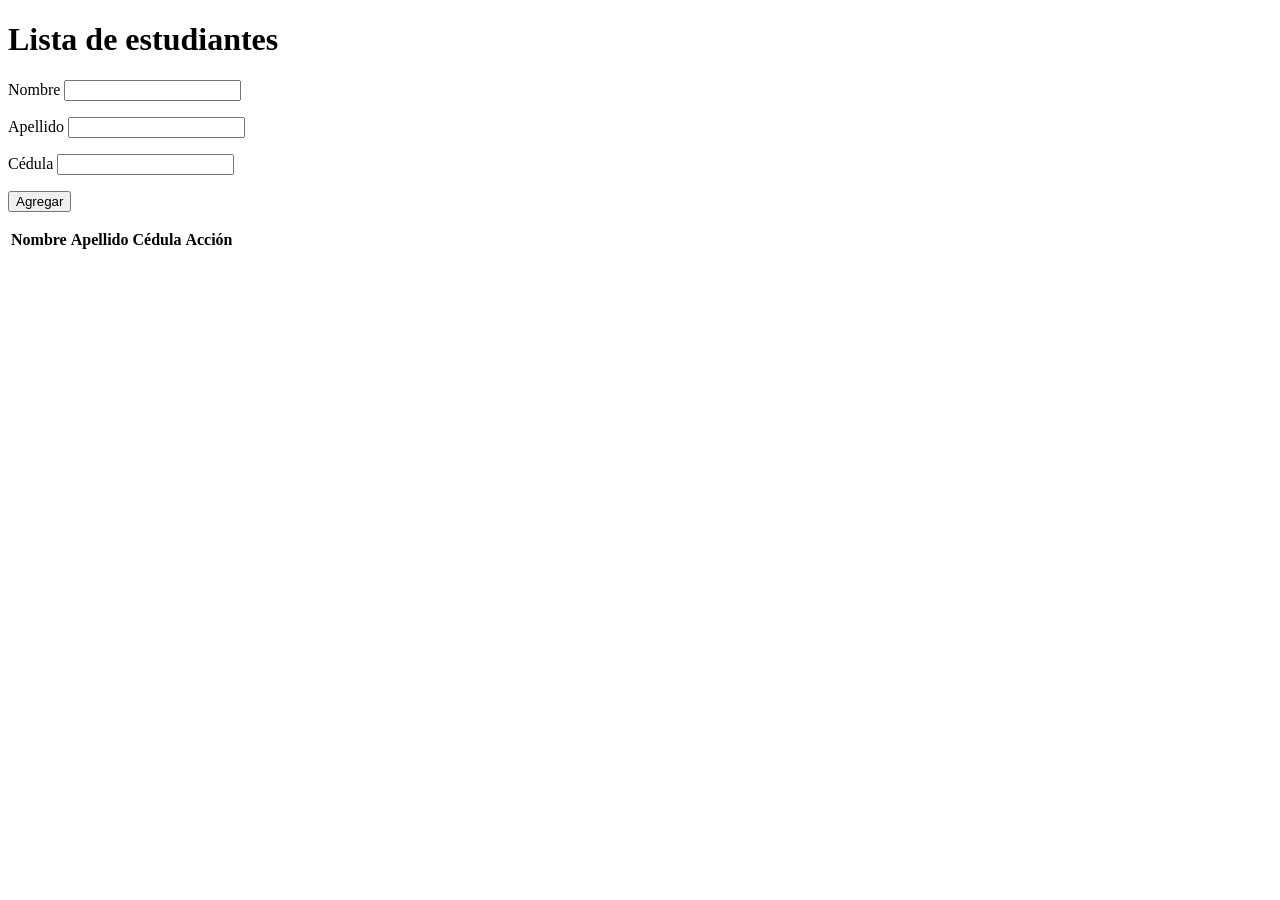
==== index.html @ 1e0751c7 "Add files via upload" ====
<!DOCTYPE html>
<html lang="es">
<head>
    <meta charset="UTF-8">
    <meta name="viewport" content="width=device-width, initial-scale=1.0">
    <title>Lista de estudiantes</title>
    <link rel="stylesheet" href="../Prueba/segundo.css">
</head>
<body>

    <h1>Lista de estudiantes</h1>

    <form>
        <p>
            <label for="nombre">Nombre</label>
            <input type="text" id="nombre">
        </p>
        
        <p>
            <label for="apellido">Apellido</label>
            <input type="text" id="apellido">
        </p>
        
        <p>
            <label for="cedula">Cédula</label>
            <input type="text" id="cedula">
        </p>

        <p>
            <button type="button" id="btnagregar">Agregar</button>
        </p>
    </form>

    <table>
        <tr>
            <th>Nombre</th>
            <th>Apellido</th>
            <th>Cédula</th>
            <th>Acción</th>
        </tr>
    </table>

    <script src="../Prueba/script.js"></script>
</body>
</html>
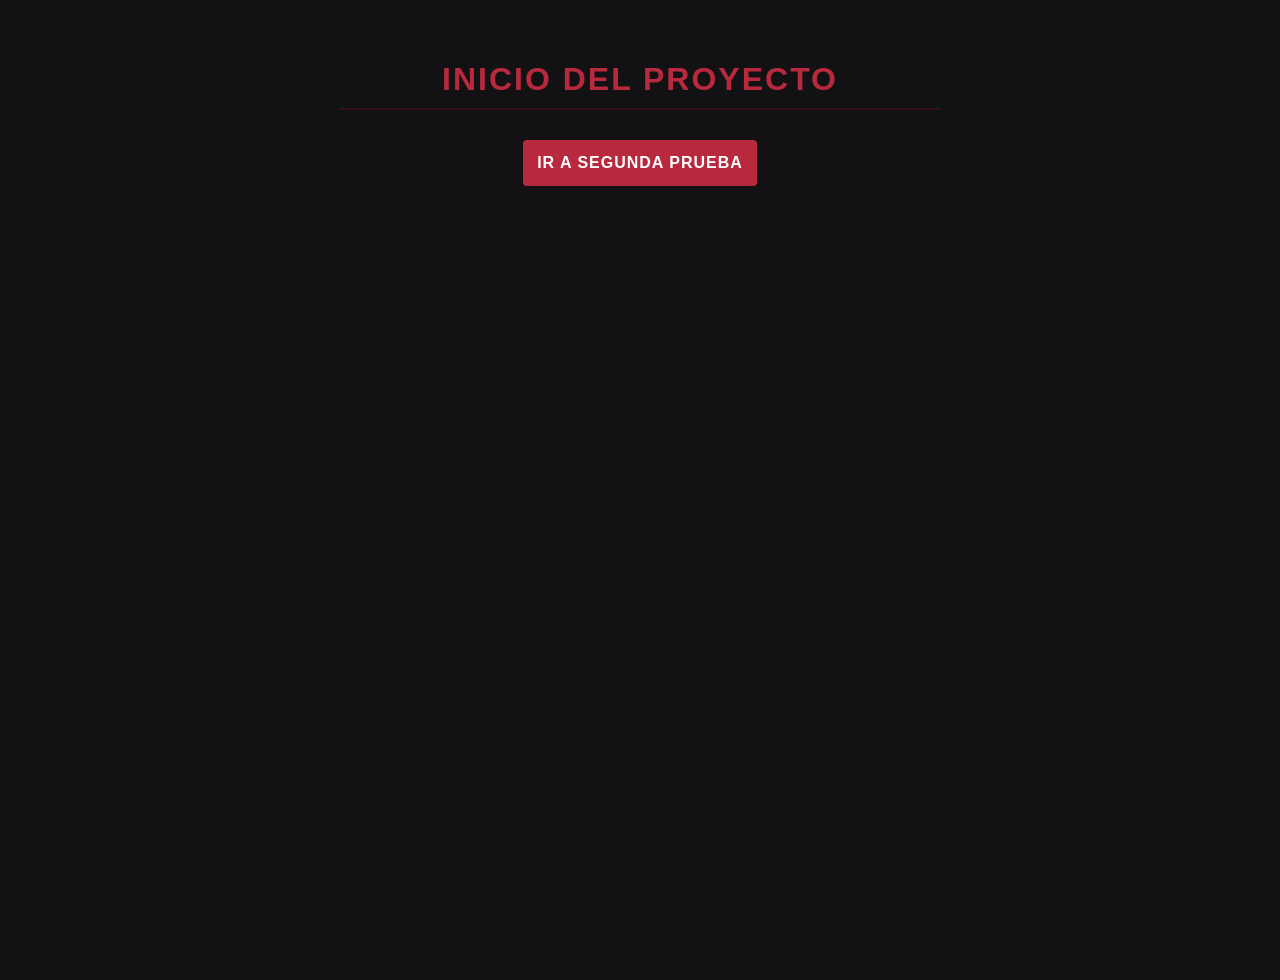
==== commit 9a58e32d: "Create index.html" ====
--- a/index.html
+++ b/index.html
@@ -3,43 +3,25 @@
 <head>
     <meta charset="UTF-8">
     <meta name="viewport" content="width=device-width, initial-scale=1.0">
-    <title>Lista de estudiantes</title>
+    <title>Inicio</title>
     <link rel="stylesheet" href="../Prueba/segundo.css">
+    <style>
+        .boton-enlace {
+            display: inline-block;
+            text-align: center;
+            width: 100%;
+            max-width: 400px;
+            box-sizing: border-box;
+        }
+    </style>
 </head>
 <body>
 
-    <h1>Lista de estudiantes</h1>
+    <h1>Inicio del Proyecto</h1>
 
-    <form>
-        <p>
-            <label for="nombre">Nombre</label>
-            <input type="text" id="nombre">
-        </p>
-        
-        <p>
-            <label for="apellido">Apellido</label>
-            <input type="text" id="apellido">
-        </p>
-        
-        <p>
-            <label for="cedula">Cédula</label>
-            <input type="text" id="cedula">
-        </p>
+    <a href="segundaprueba/destino.html" class="boton-enlace">
+        <button type="button">Ir a Segunda Prueba</button>
+    </a>
 
-        <p>
-            <button type="button" id="btnagregar">Agregar</button>
-        </p>
-    </form>
-
-    <table>
-        <tr>
-            <th>Nombre</th>
-            <th>Apellido</th>
-            <th>Cédula</th>
-            <th>Acción</th>
-        </tr>
-    </table>
-
-    <script src="../Prueba/script.js"></script>
 </body>
-</html>+</html>
--- a/Prueba/segundo.css
+++ b/Prueba/segundo.css
@@ -0,0 +1,96 @@
+body {
+    background-color: #121214;
+    color: #e2e8f0;
+    font-family: 'Segoe UI', Tahoma, Geneva, Verdana, sans-serif;
+    margin: 0;
+    padding: 40px 20px;
+    display: flex;
+    flex-direction: column;
+    align-items: center;
+    min-height: 100vh;
+}
+
+h1 {
+    color: #b8293d;
+    font-weight: 600;
+    letter-spacing: 2px;
+    text-transform: uppercase;
+    margin-bottom: 30px;
+    border-bottom: 2px solid #321015;
+    padding-bottom: 10px;
+    width: 100%;
+    max-width: 600px;
+    text-align: center;
+}
+
+form {
+    background-color: #1a1a1e;
+    padding: 25px;
+    border-radius: 8px;
+    border: 1px solid #2d2d34;
+    width: 100%;
+    max-width: 600px;
+    box-shadow: 0 8px 24px rgba(0, 0, 0, 0.5);
+    margin-bottom: 40px;
+}
+
+form p {
+    display: flex;
+    flex-direction: column;
+    margin: 0 0 20px 0;
+}
+
+form p:last-child {
+    margin-bottom: 0;
+}
+
+label {
+    font-size: 0.9rem;
+    color: #a0aec0;
+    margin-bottom: 8px;
+    text-transform: uppercase;
+    letter-spacing: 1px;
+}
+
+input[type="text"] {
+    background-color: #0f0f11;
+    color: #ffffff;
+    border: 1px solid #3f3f46;
+    padding: 12px;
+    font-size: 1rem;
+    border-radius: 4px;
+    transition: all 0.3s ease;
+}
+
+input[type="text"]:focus {
+    outline: none;
+    border-color: #b8293d;
+    box-shadow: 0 0 8px rgba(184, 41, 61, 0.4);
+}
+
+button {
+    background-color: #b8293d;
+    color: #ffffff;
+    border: none;
+    padding: 14px;
+    font-size: 1rem;
+    font-weight: bold;
+    text-transform: uppercase;
+    letter-spacing: 1px;
+    border-radius: 4px;
+    cursor: pointer;
+    transition: background-color 0.3s ease, transform 0.1s ease;
+}
+
+button:hover {
+    background-color: #941e2f;
+}
+
+button:active {
+    transform: scale(0.98);
+}
+
+table button {
+    background-color: #2d2d34;
+    color: #e2e8f0;
+    padding:
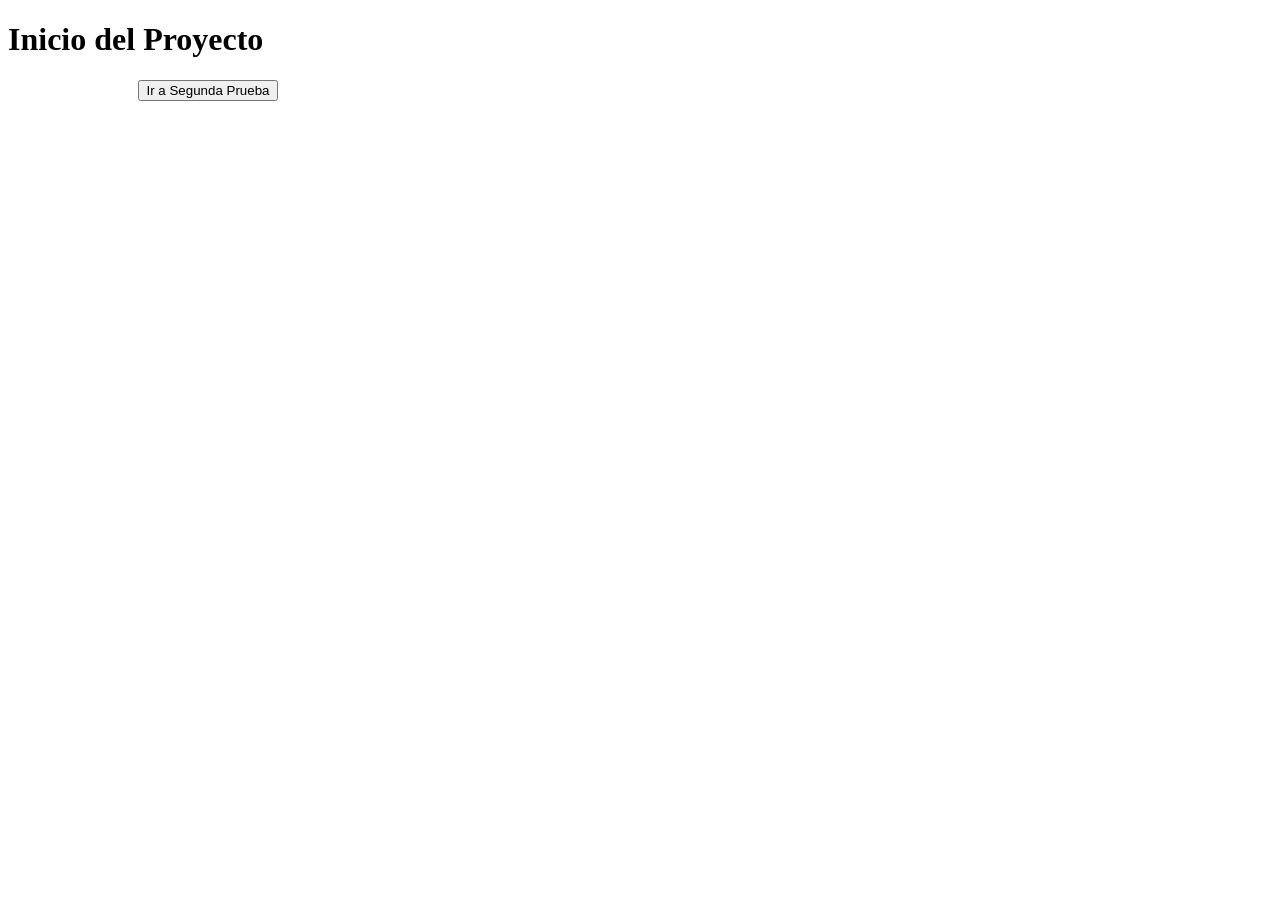
==== commit 1742af22: "Update index.html" ====
--- a/index.html
+++ b/index.html
@@ -4,7 +4,7 @@
     <meta charset="UTF-8">
     <meta name="viewport" content="width=device-width, initial-scale=1.0">
     <title>Inicio</title>
-    <link rel="stylesheet" href="../Prueba/segundo.css">
+    <link rel="stylesheet" href="../segundaprueba/segundo.css">
     <style>
         .boton-enlace {
             display: inline-block;
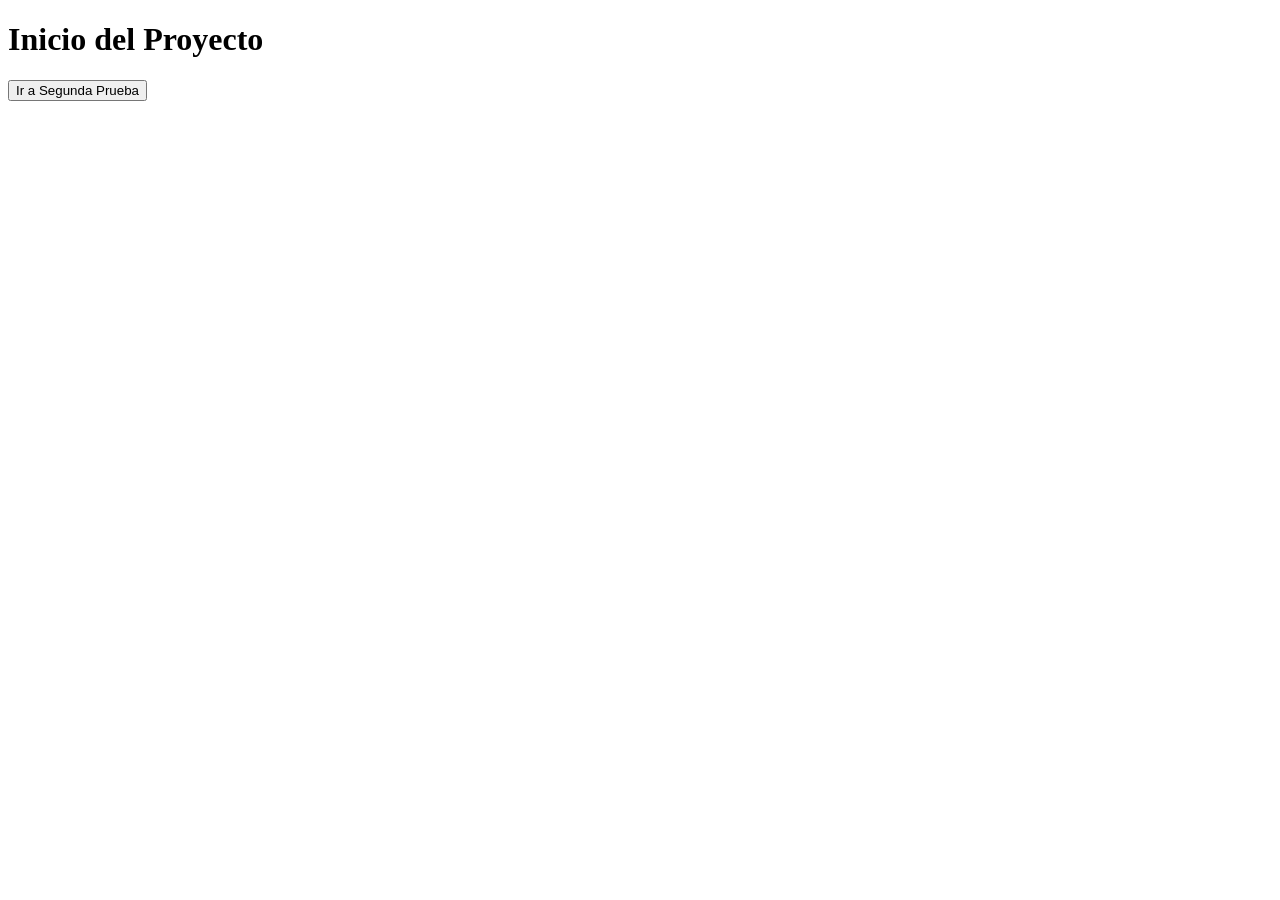
==== commit 78bceaee: "Update index.html" ====
--- a/index.html
+++ b/index.html
@@ -4,16 +4,8 @@
     <meta charset="UTF-8">
     <meta name="viewport" content="width=device-width, initial-scale=1.0">
     <title>Inicio</title>
-    <link rel="stylesheet" href="../segundaprueba/segundo.css">
-    <style>
-        .boton-enlace {
-            display: inline-block;
-            text-align: center;
-            width: 100%;
-            max-width: 400px;
-            box-sizing: border-box;
-        }
-    </style>
+    <link rel="stylesheet" href="./segundaprueba/segundo.css">
+    <link rel="stylesheet" href="./style">
 </head>
 <body>
 
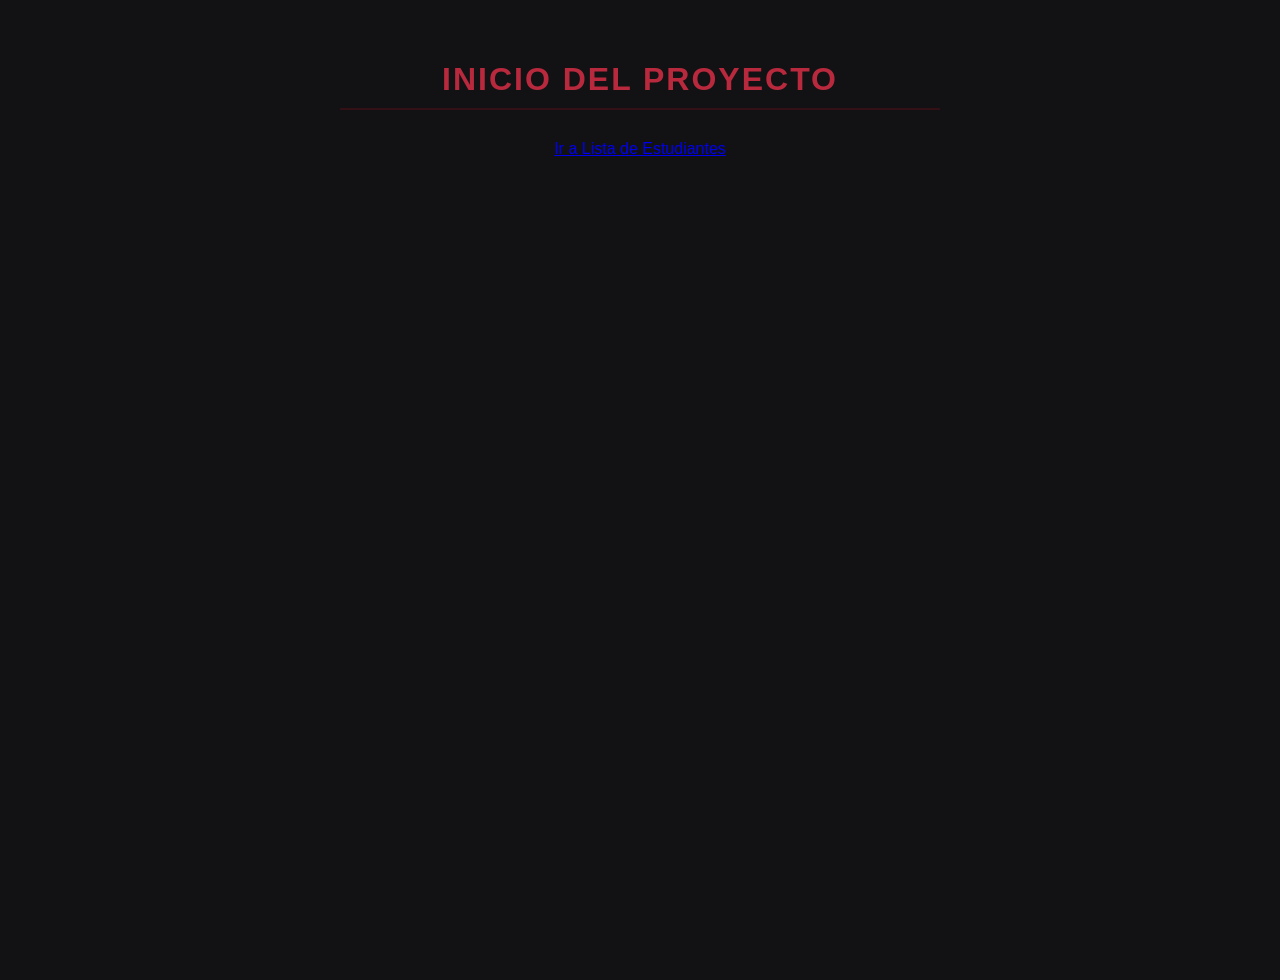
==== commit 7f2d89c7: "Update index.html" ====
--- a/index.html
+++ b/index.html
@@ -4,15 +4,14 @@
     <meta charset="UTF-8">
     <meta name="viewport" content="width=device-width, initial-scale=1.0">
     <title>Inicio</title>
-    <link rel="stylesheet" href="./segundaprueba/segundo.css">
-    <link rel="stylesheet" href="./style">
+    <link rel="stylesheet" href="./Prueba/segundo.css">
+    <link rel="stylesheet" href="./style.css">
 </head>
 <body>
 
     <h1>Inicio del Proyecto</h1>
-
-    <a href="segundaprueba/destino.html" class="boton-enlace">
-        <button type="button">Ir a Segunda Prueba</button>
+    <a href="./segundaprueba/segundo.html" class="boton-enlace">
+        Ir a Lista de Estudiantes
     </a>
 
 </body>
--- a/Prueba/segundo.css
+++ b/Prueba/segundo.css
@@ -0,0 +1,96 @@
+body {
+    background-color: #121214;
+    color: #e2e8f0;
+    font-family: 'Segoe UI', Tahoma, Geneva, Verdana, sans-serif;
+    margin: 0;
+    padding: 40px 20px;
+    display: flex;
+    flex-direction: column;
+    align-items: center;
+    min-height: 100vh;
+}
+
+h1 {
+    color: #b8293d;
+    font-weight: 600;
+    letter-spacing: 2px;
+    text-transform: uppercase;
+    margin-bottom: 30px;
+    border-bottom: 2px solid #321015;
+    padding-bottom: 10px;
+    width: 100%;
+    max-width: 600px;
+    text-align: center;
+}
+
+form {
+    background-color: #1a1a1e;
+    padding: 25px;
+    border-radius: 8px;
+    border: 1px solid #2d2d34;
+    width: 100%;
+    max-width: 600px;
+    box-shadow: 0 8px 24px rgba(0, 0, 0, 0.5);
+    margin-bottom: 40px;
+}
+
+form p {
+    display: flex;
+    flex-direction: column;
+    margin: 0 0 20px 0;
+}
+
+form p:last-child {
+    margin-bottom: 0;
+}
+
+label {
+    font-size: 0.9rem;
+    color: #a0aec0;
+    margin-bottom: 8px;
+    text-transform: uppercase;
+    letter-spacing: 1px;
+}
+
+input[type="text"] {
+    background-color: #0f0f11;
+    color: #ffffff;
+    border: 1px solid #3f3f46;
+    padding: 12px;
+    font-size: 1rem;
+    border-radius: 4px;
+    transition: all 0.3s ease;
+}
+
+input[type="text"]:focus {
+    outline: none;
+    border-color: #b8293d;
+    box-shadow: 0 0 8px rgba(184, 41, 61, 0.4);
+}
+
+button {
+    background-color: #b8293d;
+    color: #ffffff;
+    border: none;
+    padding: 14px;
+    font-size: 1rem;
+    font-weight: bold;
+    text-transform: uppercase;
+    letter-spacing: 1px;
+    border-radius: 4px;
+    cursor: pointer;
+    transition: background-color 0.3s ease, transform 0.1s ease;
+}
+
+button:hover {
+    background-color: #941e2f;
+}
+
+button:active {
+    transform: scale(0.98);
+}
+
+table button {
+    background-color: #2d2d34;
+    color: #e2e8f0;
+    padding:
--- a/style.css
+++ b/style.css
@@ -0,0 +1,8 @@
+
+        .boton-enlace {
+            display: inline-block;
+            text-align: center;
+            width: 100%;
+            max-width: 400px;
+            box-sizing: border-box;
+        }
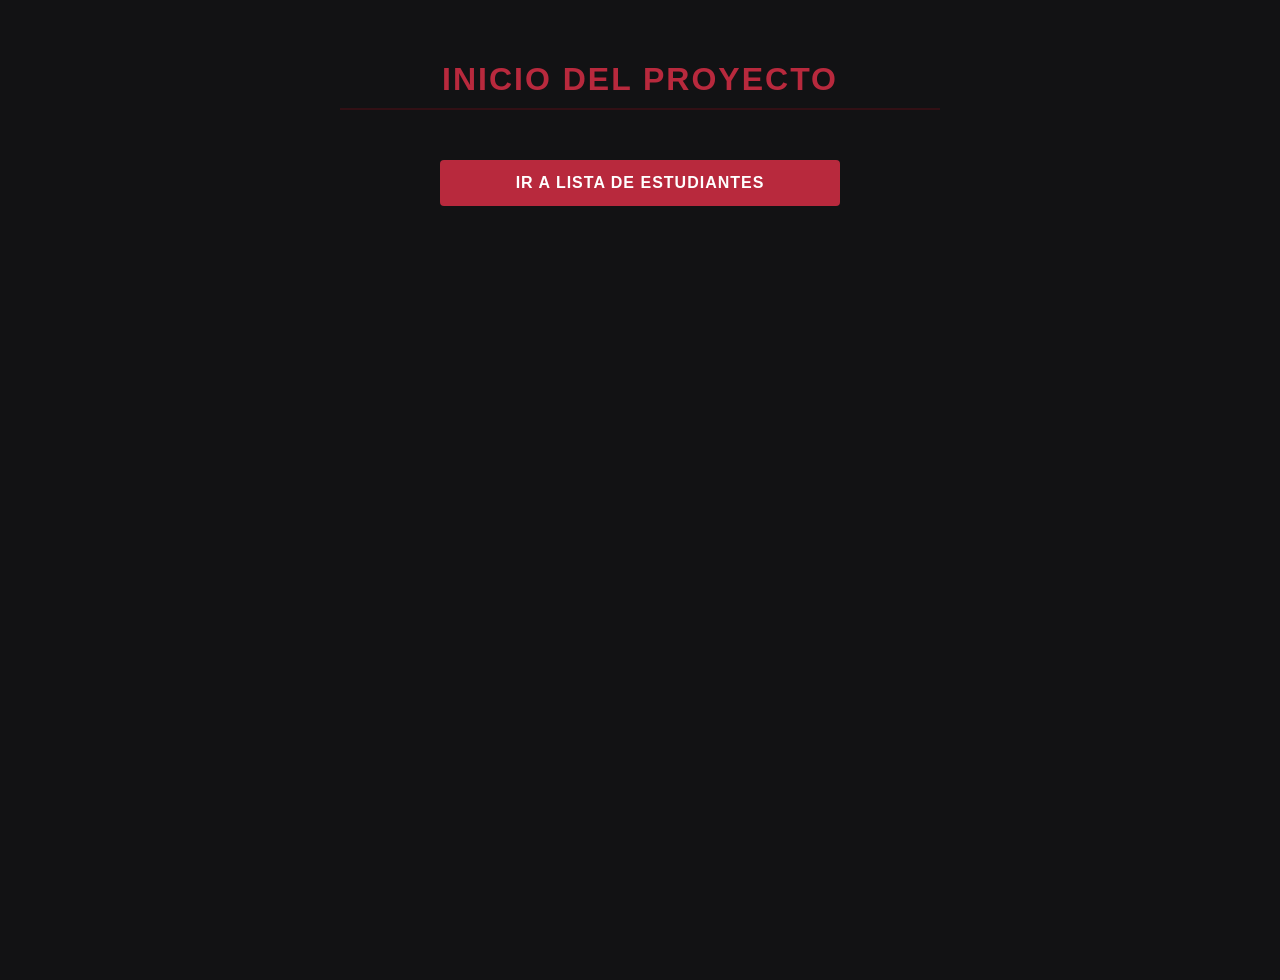
==== commit 5e2f29ad: "Update index.html" ====
--- a/index.html
+++ b/index.html
@@ -10,7 +10,7 @@
 <body>
 
     <h1>Inicio del Proyecto</h1>
-    <a href="./segundaprueba/segundo.html" class="boton-enlace">
+    <a href="./Prueba/segundo.html" class="boton-enlace">
         Ir a Lista de Estudiantes
     </a>
 
--- a/Prueba/segundo.css
+++ b/Prueba/segundo.css
@@ -90,7 +90,51 @@
     transform: scale(0.98);
 }
 
+table {
+    width: 100%;
+    max-width: 600px;
+    border-collapse: collapse;
+    background-color: #1a1a1e;
+    border-radius: 8px;
+    overflow: hidden;
+    box-shadow: 0 8px 24px rgba(0, 0, 0, 0.5);
+    border: 1px solid #2d2d34;
+}
+
+th, td {
+    padding: 14px 18px;
+    text-align: left;
+}
+
+th {
+    background-color: #b8293d;
+    color: #ffffff;
+    font-weight: bold;
+    text-transform: uppercase;
+    font-size: 0.85rem;
+    letter-spacing: 1px;
+}
+
+tr {
+    border-bottom: 1px solid #2d2d34;
+}
+
+tr:last-child {
+    border-bottom: none;
+}
+
+td {
+    color: #e2e8f0;
+}
+
 table button {
     background-color: #2d2d34;
     color: #e2e8f0;
-    padding:
+    padding: 6px 14px;
+    font-size: 0.8rem;
+    margin: 0;
+}
+
+table button:hover {
+    background-color: #b8293d;
+}
--- a/style.css
+++ b/style.css
@@ -1,8 +1,27 @@
+.boton-enlace {
+    display: inline-block;
+    text-align: center;
+    background-color: #b8293d;
+    color: #ffffff !important; /* Fuerza el color blanco sobre el rojo del enlace común */
+    text-decoration: none;
+    padding: 14px 28px;
+    font-size: 1rem;
+    font-weight: bold;
+    text-transform: uppercase;
+    letter-spacing: 1px;
+    border-radius: 4px;
+    width: 100%;
+    max-width: 400px;
+    box-sizing: border-box;
+    transition: background-color 0.3s ease, transform 0.1s ease;
+    margin-top: 20px;
+}
 
-        .boton-enlace {
-            display: inline-block;
-            text-align: center;
-            width: 100%;
-            max-width: 400px;
-            box-sizing: border-box;
-        }
+.boton-enlace:hover {
+    background-color: #941e2f;
+    text-decoration: none; /* Evita que se raye el texto al pasar el mouse */
+}
+
+.boton-enlace:active {
+    transform: scale(0.98);
+}
